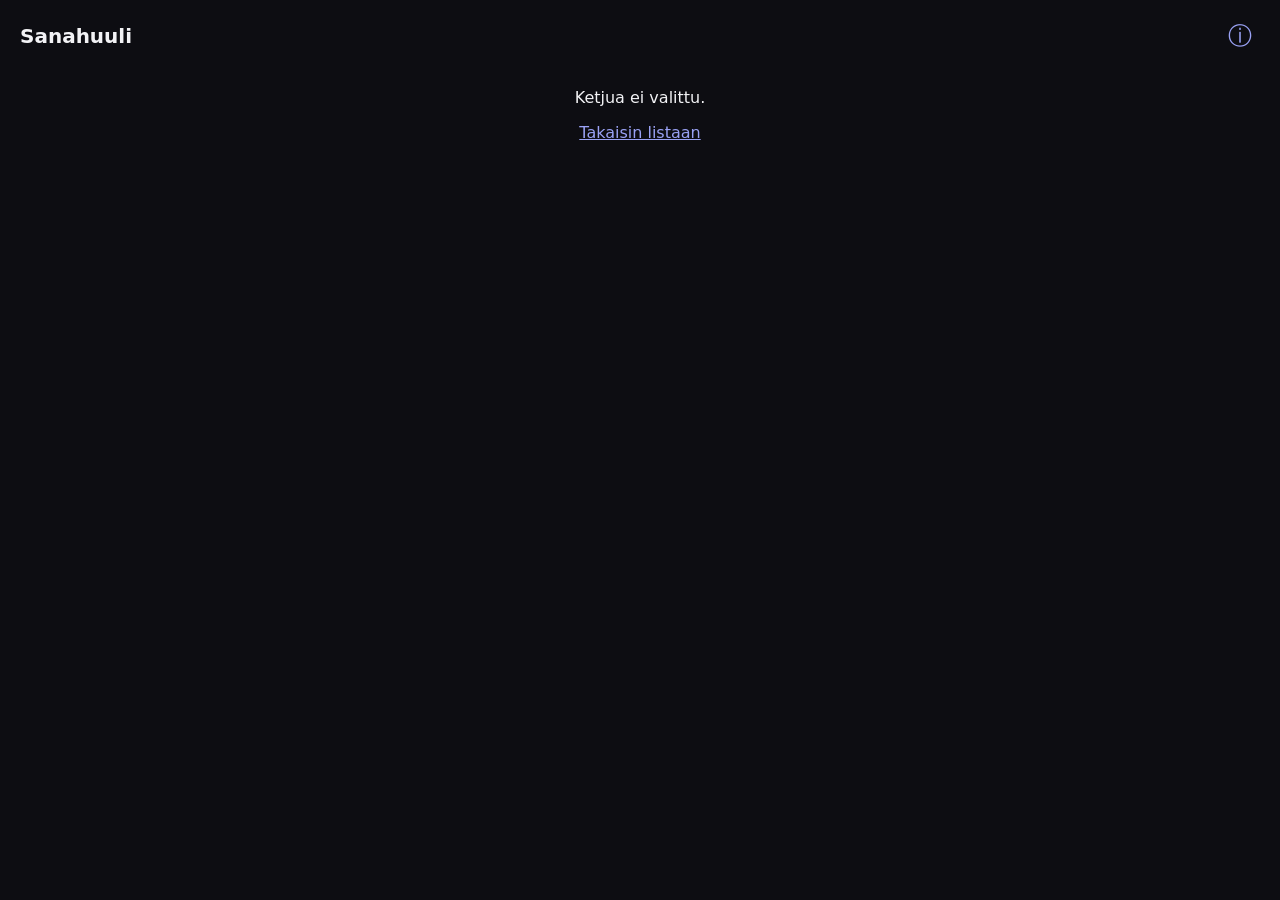
==== peli.html @ 8558b96c "feat: pelikäyttöliittymä — pyramidi, kirjainpankki, localStorage ja ohjemodaali" ====
<!doctype html>
<html lang="fi">
<head>
  <meta charset="utf-8">
  <meta name="viewport" content="width=device-width, initial-scale=1">
  <title>Sanahuuli</title>
  <link rel="stylesheet" href="css/style.css">
</head>
<body data-page="game">
  <header class="topbar">
    <a class="brand" href="index.html">Sanahuuli</a>
    <button id="info-button" class="icon-button" type="button" aria-label="Ohjeet">ⓘ</button>
  </header>

  <main id="game-root">
    <p class="instruction">Käytä kaikki edellisen sanan kirjaimet ja yksi uusi</p>
    <p id="message" class="message" role="status"></p>
    <div id="pyramid" class="pyramid"></div>
    <div id="bank" class="bank"></div>
    <div class="controls">
      <button id="give-up" class="pill" type="button">Lopeta</button>
      <button id="clear" class="pill" type="button" aria-label="Tyhjennä rivi">✕</button>
      <button id="shuffle" class="pill" type="button" aria-label="Sekoita kirjaimet">↻</button>
      <button id="play-again" class="pill" type="button" hidden>Pelaa uudelleen</button>
    </div>
  </main>

  <dialog id="rules-dialog">
    <h2>Näin pelaat</h2>
    <ul>
      <li>Tavoitteesi on muodostaa sanoja, jotka kasvavat kirjaimella pidemmiksi joka rivillä.</li>
      <li>Näet pelin alussa ensimmäisen sanan ja kaikki käytettävissä olevat kirjaimet.</li>
      <li>Muodosta seuraava sana käyttämällä <strong>kaikki edellisen sanan kirjaimet ja yksi uusi kirjain</strong>.</li>
      <li>Anagrammi kelpaa: jos edellinen sana on ILO ja lisättävä kirjain K, kelpaavat sekä OLKI että KILO.</li>
      <li>Vain tietty kirjain vie eteenpäin — muut yritykset eivät etene.</li>
      <li>Peli päättyy, kun muodostat viimeisen sanan tai painat Lopeta.</li>
    </ul>
    <form method="dialog">
      <button class="pill" type="submit">Sulje</button>
    </form>
  </dialog>

  <script type="module" src="js/main.js"></script>
</body>
</html>
---- css/style.css ----
:root {
  --bg: #0d0d12;
  --fg: #f2f2f5;
  --muted: #b9b9c3;
  --tile: #9aa2f5;
  --tile-fg: #11121a;
  --tile-used: #3a3d46;
  --box-border: #3f424d;
  --accent: #9aa2f5;
}

* {
  box-sizing: border-box;
}

body {
  margin: 0;
  min-height: 100dvh;
  display: flex;
  flex-direction: column;
  background: var(--bg);
  color: var(--fg);
  font-family: system-ui, -apple-system, "Segoe UI", sans-serif;
}

.topbar {
  display: flex;
  justify-content: space-between;
  align-items: center;
  padding: 1rem 1.25rem;
}

.brand {
  font-size: 1.25rem;
  font-weight: 700;
  color: var(--fg);
  text-decoration: none;
}

.icon-button {
  background: none;
  border: none;
  color: var(--accent);
  font-size: 1.5rem;
  cursor: pointer;
  padding: 0.25rem 0.5rem;
}

main {
  flex: 1;
  display: flex;
  flex-direction: column;
  align-items: center;
  gap: 1rem;
  padding: 0 1rem 2rem;
}

.instruction {
  margin: 0;
  color: var(--muted);
  text-align: center;
}

.message {
  margin: 0;
  min-height: 1.5em;
  font-weight: 600;
  color: var(--accent);
  text-align: center;
}

/* Word pyramid */

.pyramid {
  display: flex;
  flex-direction: column;
  align-items: center;
  gap: 6px;
}

.row {
  display: flex;
  gap: 5px;
}

.box {
  width: 40px;
  height: 40px;
  display: flex;
  align-items: center;
  justify-content: center;
  border: 1px solid var(--box-border);
  border-radius: 6px;
  background: transparent;
  color: var(--fg);
  font-size: 1.3rem;
  font-weight: 700;
  padding: 0;
}

.box.filled {
  background: var(--tile);
  border-color: var(--tile);
  color: var(--tile-fg);
}

.box.editable {
  cursor: pointer;
}

.box.cursor {
  border-color: var(--accent);
}

/* Letter bank */

.bank {
  display: flex;
  flex-wrap: wrap;
  justify-content: center;
  gap: 8px;
  max-width: 20rem;
}

.tile {
  width: 52px;
  height: 52px;
  border: none;
  border-radius: 10px;
  background: var(--tile);
  color: var(--tile-fg);
  font-size: 1.5rem;
  font-weight: 700;
  cursor: pointer;
}

.tile:disabled {
  background: var(--tile-used);
  color: var(--muted);
  cursor: default;
}

/* Controls */

.controls {
  display: flex;
  gap: 12px;
  flex-wrap: wrap;
  justify-content: center;
}

.pill {
  background: transparent;
  color: var(--fg);
  border: 1px solid var(--fg);
  border-radius: 999px;
  padding: 0.6rem 1.4rem;
  font-size: 1rem;
  cursor: pointer;
}

.pill:hover {
  border-color: var(--accent);
  color: var(--accent);
}

/* Chain list page */

.chain-list {
  list-style: none;
  margin: 0;
  padding: 0;
  display: flex;
  flex-direction: column;
  gap: 12px;
  width: 100%;
  max-width: 28rem;
}

.chain-link {
  display: block;
  padding: 1rem 1.25rem;
  border: 1px solid var(--box-border);
  border-radius: 12px;
  color: var(--fg);
  text-decoration: none;
}

.chain-link:hover {
  border-color: var(--accent);
}

.chain-name {
  display: block;
  font-size: 1.15rem;
  font-weight: 700;
}

.chain-description {
  color: var(--muted);
}

/* Rules dialog & errors */

dialog {
  background: #17171f;
  color: var(--fg);
  border: 1px solid var(--box-border);
  border-radius: 12px;
  max-width: min(32rem, 90vw);
}

dialog::backdrop {
  background: rgba(0, 0, 0, 0.6);
}

dialog h2 {
  margin-top: 0;
}

dialog form {
  text-align: right;
}

.error-box {
  text-align: center;
}

.error-box a {
  color: var(--accent);
}

/* Narrow phones: shrink boxes so the widest row always fits */

@media (max-width: 400px) {
  .box {
    width: 34px;
    height: 34px;
    font-size: 1.1rem;
  }

  .row {
    gap: 4px;
  }
}
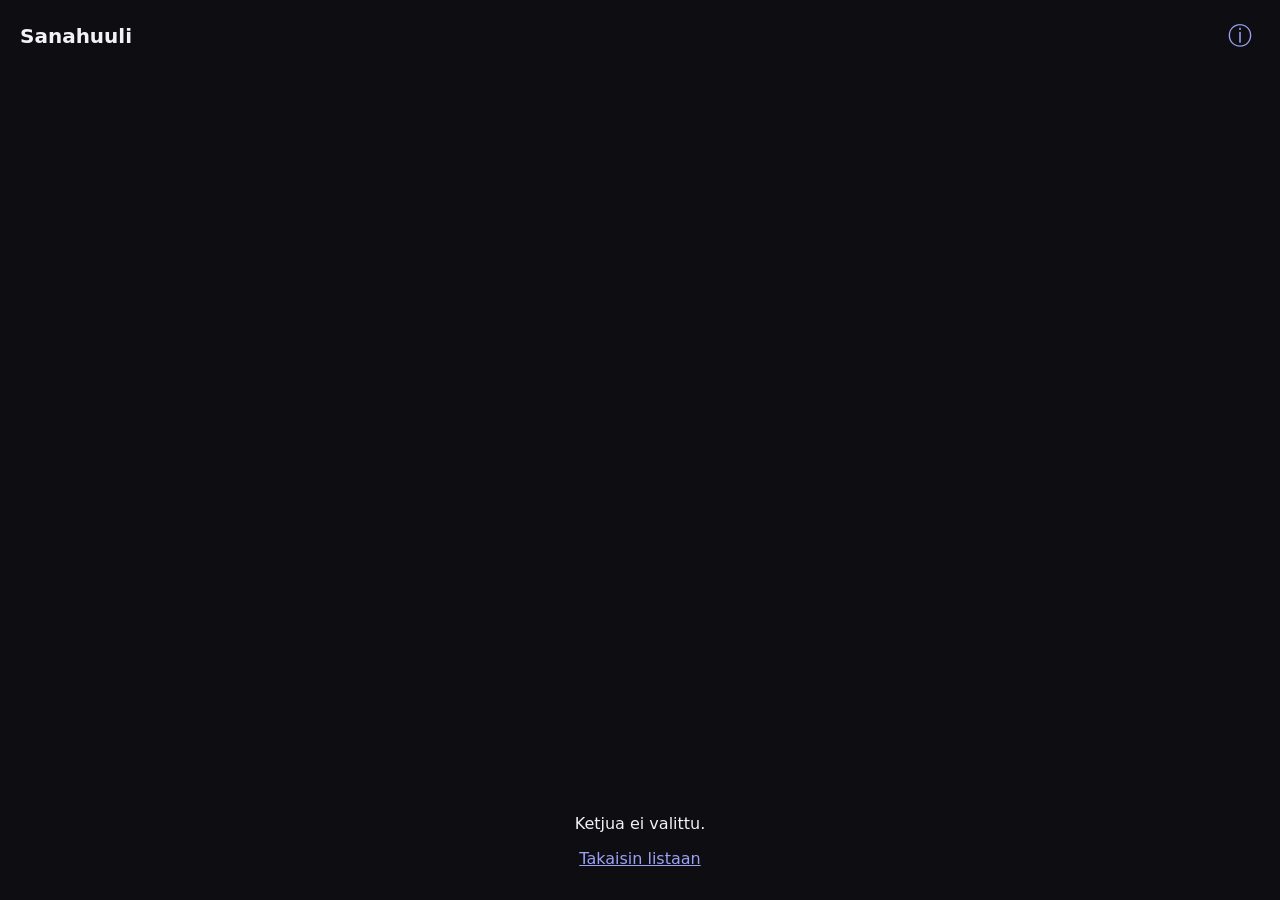
==== commit 053922f6: "Ending game session reworked" ====
--- a/peli.html
+++ b/peli.html
@@ -13,7 +13,6 @@
   </header>
 
   <main id="game-root">
-    <p class="instruction">Käytä kaikki edellisen sanan kirjaimet ja yksi uusi</p>
     <p id="message" class="message" role="status"></p>
     <div id="pyramid" class="pyramid"></div>
     <div id="bank" class="bank"></div>
@@ -21,6 +20,7 @@
       <button id="give-up" class="pill" type="button">Lopeta</button>
       <button id="clear" class="pill" type="button" aria-label="Tyhjennä rivi">✕</button>
       <button id="shuffle" class="pill" type="button" aria-label="Sekoita kirjaimet">↻</button>
+      <button id="hint" class="pill" type="button">Vihje</button>
       <button id="play-again" class="pill" type="button" hidden>Pelaa uudelleen</button>
     </div>
   </main>
@@ -33,13 +33,23 @@
       <li>Muodosta seuraava sana käyttämällä <strong>kaikki edellisen sanan kirjaimet ja yksi uusi kirjain</strong>.</li>
       <li>Anagrammi kelpaa: jos edellinen sana on ILO ja lisättävä kirjain K, kelpaavat sekä OLKI että KILO.</li>
       <li>Vain tietty kirjain vie eteenpäin — muut yritykset eivät etene.</li>
-      <li>Peli päättyy, kun muodostat viimeisen sanan tai painat Lopeta.</li>
+      <li>Peli päättyy, kun muodostat viimeisen sanan. Lopeta-napilla voit jättää huulen kesken ja jatkaa myöhemmin.</li>
     </ul>
     <form method="dialog">
       <button class="pill" type="submit">Sulje</button>
     </form>
   </dialog>
 
+  <dialog id="quit-dialog">
+    <h2>Lopetetaanko?</h2>
+    <p>Haluatko palata jatkamaan tätä huulta myöhemmin?</p>
+    <div class="dialog-actions">
+      <button id="quit-keep" class="pill" type="button">Kyllä, jatkan myöhemmin</button>
+      <button id="quit-discard" class="pill" type="button">Ei, unohda eteneminen</button>
+      <button id="quit-cancel" class="pill" type="button">Peruuta</button>
+    </div>
+  </dialog>
+
   <script type="module" src="js/main.js"></script>
 </body>
 </html>
--- a/css/style.css
+++ b/css/style.css
@@ -6,6 +6,8 @@
   --tile-fg: #11121a;
   --tile-used: #3a3d46;
   --box-border: #3f424d;
+  --pending: #4f6df5;
+  --pending-fg: #ffffff;
   --accent: #9aa2f5;
 }
 
@@ -51,8 +53,12 @@
   display: flex;
   flex-direction: column;
   align-items: center;
+  justify-content: flex-end;
   gap: 1rem;
   padding: 0 1rem 2rem;
+  max-width: 520px;
+  margin: 0 auto;
+  width: 100%;
 }
 
 .instruction {
@@ -84,8 +90,8 @@
 }
 
 .box {
-  width: 40px;
-  height: 40px;
+  width: 44px;
+  height: 44px;
   display: flex;
   align-items: center;
   justify-content: center;
@@ -93,7 +99,7 @@
   border-radius: 6px;
   background: transparent;
   color: var(--fg);
-  font-size: 1.3rem;
+  font-size: 1.4rem;
   font-weight: 700;
   padding: 0;
 }
@@ -104,6 +110,14 @@
   color: var(--tile-fg);
 }
 
+/* Letters placed on the in-progress row: white border + white letter,
+   no fill — clearly different from the lilac locked rows. */
+.box.pending {
+  background: transparent;
+  border-color: var(--fg);
+  color: var(--fg);
+}
+
 .box.editable {
   cursor: pointer;
 }
@@ -115,28 +129,36 @@
 /* Letter bank */
 
 .bank {
-  display: flex;
-  flex-wrap: wrap;
-  justify-content: center;
+  display: grid;
+  grid-template-columns: repeat(4, 1fr);
   gap: 8px;
   max-width: 20rem;
 }
 
+/* Default tile: untouched extra letter (grey). */
 .tile {
-  width: 52px;
-  height: 52px;
+  width: 56px;
+  height: 56px;
   border: none;
   border-radius: 10px;
+  background: var(--tile-used);
+  color: var(--muted);
+  font-size: 1.5rem;
+  font-weight: 700;
+  cursor: pointer;
+}
+
+/* Untouched root letter: lilac, like the locked-in words on the board. */
+.tile.root {
   background: var(--tile);
   color: var(--tile-fg);
-  font-size: 1.5rem;
-  font-weight: 700;
-  cursor: pointer;
-}
-
-.tile:disabled {
-  background: var(--tile-used);
-  color: var(--muted);
+}
+
+/* Letter placed on the in-progress row: blue highlight, whether the
+   letter came from the root word or was a fresh extra letter. */
+.tile.picked {
+  background: var(--pending);
+  color: var(--pending-fg);
   cursor: default;
 }
 
@@ -200,7 +222,13 @@
   color: var(--muted);
 }
 
-/* Rules dialog & errors */
+/* Dialogs & errors */
+
+.dialog-actions {
+  display: flex;
+  flex-direction: column;
+  gap: 8px;
+}
 
 dialog {
   background: #17171f;
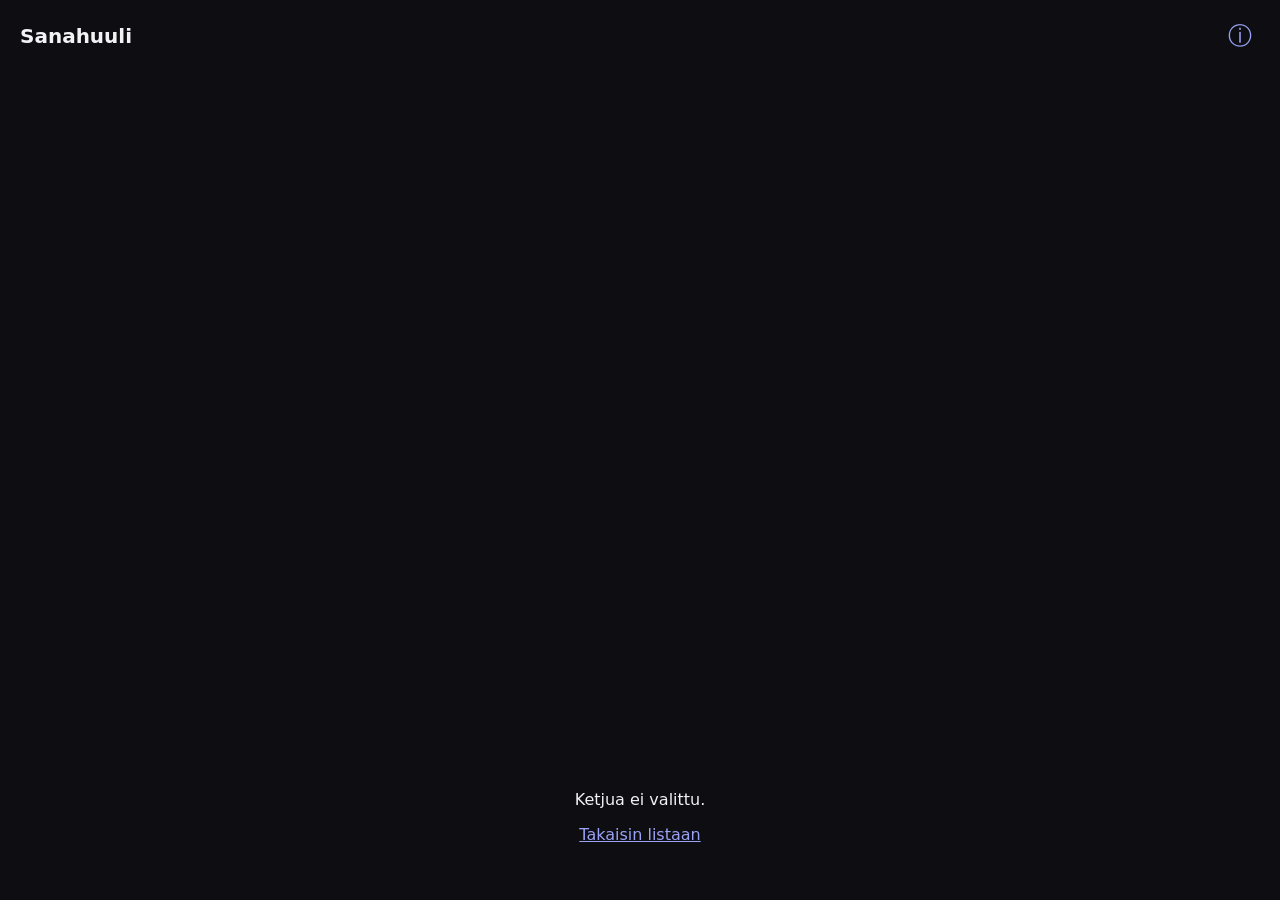
==== commit 879af4fa: "Validate words" ====
--- a/peli.html
+++ b/peli.html
@@ -18,8 +18,8 @@
     <div id="bank" class="bank"></div>
     <div class="controls">
       <button id="give-up" class="pill" type="button">Lopeta</button>
-      <button id="clear" class="pill" type="button" aria-label="Tyhjennä rivi">✕</button>
-      <button id="shuffle" class="pill" type="button" aria-label="Sekoita kirjaimet">↻</button>
+      <button id="clear" class="pill pill-icon" type="button" aria-label="Tyhjennä rivi">✕</button>
+      <button id="shuffle" class="pill pill-icon" type="button" aria-label="Sekoita kirjaimet">↻</button>
       <button id="hint" class="pill" type="button">Vihje</button>
       <button id="play-again" class="pill" type="button" hidden>Pelaa uudelleen</button>
     </div>
@@ -31,7 +31,7 @@
       <li>Tavoitteesi on muodostaa sanoja, jotka kasvavat kirjaimella pidemmiksi joka rivillä.</li>
       <li>Näet pelin alussa ensimmäisen sanan ja kaikki käytettävissä olevat kirjaimet.</li>
       <li>Muodosta seuraava sana käyttämällä <strong>kaikki edellisen sanan kirjaimet ja yksi uusi kirjain</strong>.</li>
-      <li>Anagrammi kelpaa: jos edellinen sana on ILO ja lisättävä kirjain K, kelpaavat sekä OLKI että KILO.</li>
+      <li>Kirjainten järjestyksellä on väliä: oikeat kirjaimet eivät yksin riitä, vaan niistä on muodostuttava oikea sana.</li>
       <li>Vain tietty kirjain vie eteenpäin — muut yritykset eivät etene.</li>
       <li>Peli päättyy, kun muodostat viimeisen sanan. Lopeta-napilla voit jättää huulen kesken ja jatkaa myöhemmin.</li>
     </ul>
--- a/css/style.css
+++ b/css/style.css
@@ -15,6 +15,12 @@
   box-sizing: border-box;
 }
 
+/* .pill-icon sets an explicit display, which would otherwise beat the
+   UA rule that makes the hidden attribute work. */
+[hidden] {
+  display: none !important;
+}
+
 body {
   margin: 0;
   min-height: 100dvh;
@@ -53,55 +59,106 @@
   display: flex;
   flex-direction: column;
   align-items: center;
-  justify-content: flex-end;
   gap: 1rem;
-  padding: 0 1rem 2rem;
+  padding: 0 1rem;
   max-width: 520px;
   margin: 0 auto;
   width: 100%;
 }
 
+/* The board sits at the bottom of the page, within thumb reach on a phone.
+   The padding is what lifts it clear of the bottom edge — raise it to give
+   the controls more room below. */
+body[data-page="game"] main {
+  justify-content: flex-end;
+  padding-bottom: 3.5rem;
+}
+
+/* The chain list reads top-down instead, filling the page from under the
+   header rather than hugging the bottom of the viewport. */
+body[data-page="list"] main {
+  justify-content: flex-start;
+  align-items: stretch;
+  padding-block: 0.5rem 2rem;
+}
+
+body[data-page="list"] h1 {
+  margin: 0;
+  font-size: 1.5rem;
+}
+
+/* Here the message is a plain status line, not centred game feedback, and
+   it needs no reserved height because nothing shifts when it goes away. */
+body[data-page="list"] .message {
+  min-height: 0;
+  text-align: left;
+}
+
 .instruction {
   margin: 0;
   color: var(--muted);
   text-align: center;
 }
 
+/* Sized so the longest guidance line still fits on one row on a phone.
+   Two lines are reserved either way, so clearing it never shifts the board. */
 .message {
   margin: 0;
-  min-height: 1.5em;
+  min-height: 3em;
+  font-size: 0.875rem;
   font-weight: 600;
+  line-height: 1.5;
   color: var(--accent);
   text-align: center;
+  text-wrap: balance;
 }
 
 /* Word pyramid */
 
+/* The board's real constraint is the longest word in the chain, not the
+   viewport — so --cols (set from JS) and the pyramid's own width decide the
+   box size. No breakpoints: the size is continuous at every width, and a
+   longer chain simply gets smaller boxes instead of overflowing. */
 .pyramid {
   display: flex;
   flex-direction: column;
   align-items: center;
-  gap: 6px;
+  gap: var(--box-gap);
+  width: 100%;
+  container-type: inline-size;
+  --cols: 8;
+  --box-gap: 4px;
+  --box: min(52px, (100cqw - (var(--cols) - 1) * var(--box-gap)) / var(--cols));
 }
 
 .row {
   display: flex;
-  gap: 5px;
-}
-
+  gap: var(--box-gap);
+}
+
+/* Capitals never use the descender space the line box reserves for them,
+   so plain centring leaves the letter sitting high. text-box trims the line
+   box to the cap height and baseline, making the letter itself what gets
+   centred.
+
+   text-box-trim only applies to block containers, so display:flex here
+   would silently disable it — which is exactly why these boxes looked worse
+   than the bank tiles, which never had a display of their own. Don't
+   reintroduce flex. */
 .box {
-  width: 44px;
-  height: 44px;
-  display: flex;
-  align-items: center;
-  justify-content: center;
+  width: var(--box);
+  height: var(--box);
   border: 1px solid var(--box-border);
   border-radius: 6px;
   background: transparent;
   color: var(--fg);
-  font-size: 1.4rem;
+  /* Letters fill most of the box: at the smallest box the game allows,
+     this still lands on a comfortably readable 23px. */
+  font-size: calc(var(--box) * 0.62);
   font-weight: 700;
   padding: 0;
+  line-height: 1;
+  text-box: trim-both cap alphabetic;
 }
 
 .box.filled {
@@ -128,23 +185,36 @@
 
 /* Letter bank */
 
+/* Tiles are the game's touch targets, so they stay comfortably tappable
+   and are capped at a fixed size; the min() only kicks in on a viewport
+   narrower than any real phone. Auto tracks let the tile size alone decide
+   the grid's width, so justify-content centers it. */
 .bank {
   display: grid;
-  grid-template-columns: repeat(4, 1fr);
-  gap: 8px;
-  max-width: 20rem;
+  grid-template-columns: repeat(4, auto);
+  justify-content: center;
+  gap: var(--bank-gap);
+  /* On top of main's 1rem row gap — the bank wants more air than the
+     board-to-message spacing does. */
+  margin-block: 0.75rem;
+  width: 100%;
+  container-type: inline-size;
+  --bank-gap: 8px;
+  --tile-size: min(48px, (100cqw - 3 * var(--bank-gap)) / 4);
 }
 
 /* Default tile: untouched extra letter (grey). */
 .tile {
-  width: 56px;
-  height: 56px;
+  width: var(--tile-size);
+  height: var(--tile-size);
   border: none;
   border-radius: 10px;
   background: var(--tile-used);
   color: var(--muted);
-  font-size: 1.5rem;
+  font-size: calc(var(--tile-size) * 0.5);
   font-weight: 700;
+  line-height: 1;
+  text-box: trim-both cap alphabetic;
   cursor: pointer;
 }
 
@@ -159,16 +229,19 @@
 .tile.picked {
   background: var(--pending);
   color: var(--pending-fg);
-  cursor: default;
 }
 
 /* Controls */
 
+/* All controls stay on one row: the gap and the pill padding give up
+   space as the viewport narrows, and the icon buttons are round rather
+   than pill-wide so they cost the least. */
 .controls {
   display: flex;
-  gap: 12px;
-  flex-wrap: wrap;
+  gap: clamp(6px, 2.5vw, 12px);
+  align-items: center;
   justify-content: center;
+  width: 100%;
 }
 
 .pill {
@@ -176,9 +249,22 @@
   color: var(--fg);
   border: 1px solid var(--fg);
   border-radius: 999px;
-  padding: 0.6rem 1.4rem;
+  padding: 0.6rem clamp(0.9rem, 4vw, 1.4rem);
   font-size: 1rem;
+  line-height: 1.25;
+  white-space: nowrap;
   cursor: pointer;
+}
+
+.pill-icon {
+  display: inline-flex;
+  align-items: center;
+  justify-content: center;
+  flex: 0 0 auto;
+  width: 2.75rem;
+  height: 2.75rem;
+  padding: 0;
+  font-size: 1.15rem;
 }
 
 .pill:hover {
@@ -196,7 +282,6 @@
   flex-direction: column;
   gap: 12px;
   width: 100%;
-  max-width: 28rem;
 }
 
 .chain-link {
@@ -257,17 +342,3 @@
 .error-box a {
   color: var(--accent);
 }
-
-/* Narrow phones: shrink boxes so the widest row always fits */
-
-@media (max-width: 400px) {
-  .box {
-    width: 34px;
-    height: 34px;
-    font-size: 1.1rem;
-  }
-
-  .row {
-    gap: 4px;
-  }
-}
